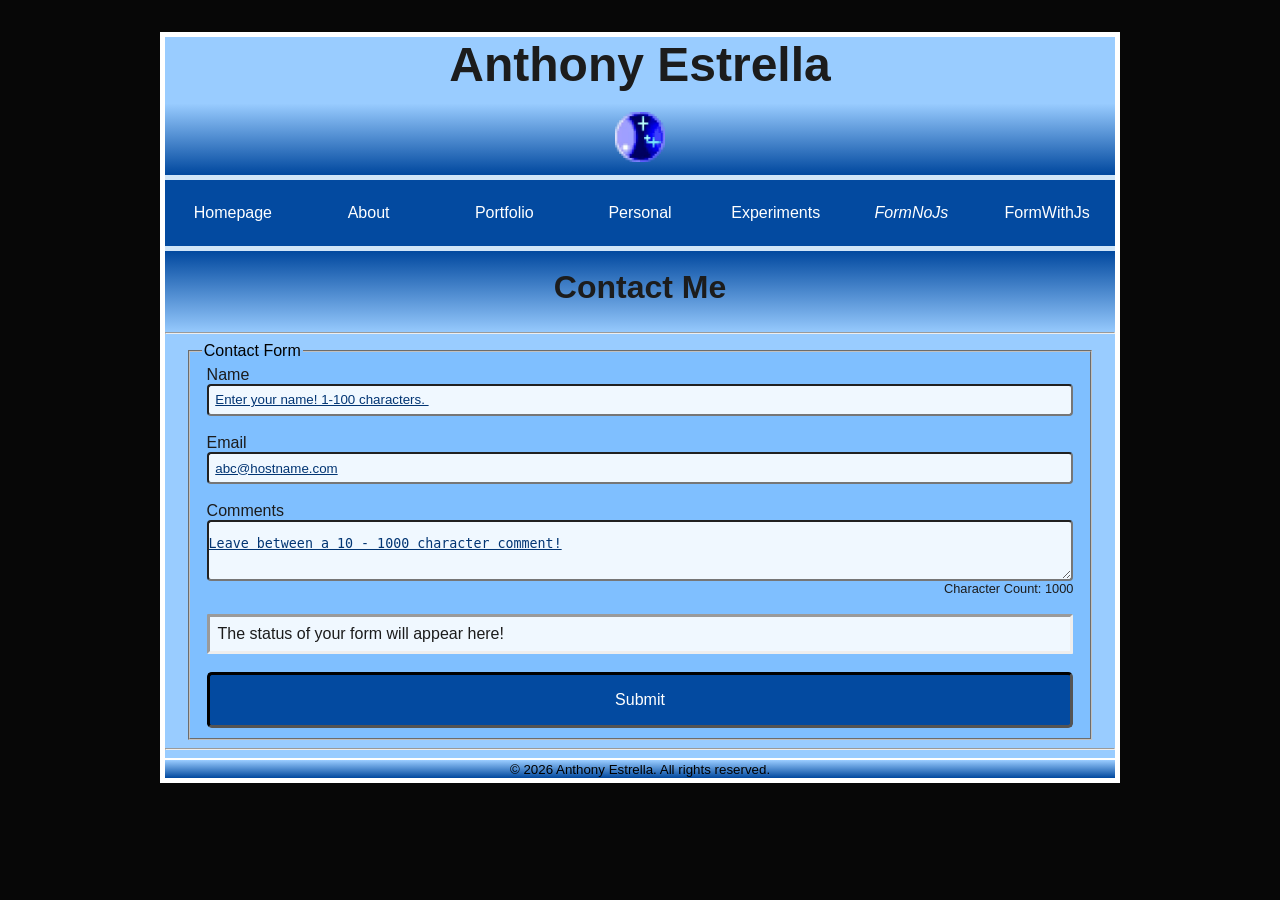
==== form-no-js.html @ 90ee0854 "Finished" ====
<!DOCTYPE html>
<html lang="en">

	<head>
		<!---METAS-->
		<meta charset="utf-8">
		<meta name="description" content="Personal Website">
		<meta name="Author" content="Anthony Estrella">
		<meta name="viewport" content="width=device-width, initial-scale=1.0">

		<title>Anthony's Website</title>

		<!---Links-->
		<link rel="icon" type="image/x-icon" href="../images/favicon.ico">
		<link rel="stylesheet" href="../styles/style.css">
	</head>

	<body>

		<header class="bodyHeader">
			<div class="titleImage">
				<h1>Anthony Estrella</h1>
				<picture>
					<source srcset="../images/iconBigger.webp" type="image/webp">
					<img 
					src="../images/iconBigger.png" 
					alt="Image of placeHolder social icon"
					width="50"
					height="50"
					>	   
				</picture>
			</div>
			<nav>
				<ul>
					<li> <a href="./index.html"> Homepage </a> </li>
					<li> <a href="./pages/aboutme.html"> About</a> </li>
					<li> <a href="./pages/professionalexperience.html"> Portfolio </a> </li>
					<li> <a href="./pages/personal.html"> Personal </a> </li>
					<li> <a href="./pages/experiments.html"> Experiments </a></li>
					<li> <a href="./form-no-js.html" class="active"> FormNoJs </a> </li>
					<li> <a href="./form-with-js.html" > FormWithJs </a> </li>

				</ul>
			</nav>
		</header>



		<main>
			<header class="mainHeader">
				<br>
                <h2>
					Contact Me
				</h2>
				<br>
				<hr>
			</header>

			<section class="firstSection">
				<dialog>
					<h2>
						Form Subitted
					</h2>

					<p> 
						Your contact request has been submitted, 
						expect a response in <em> 5 </em> business days.
						

					</p>
				</dialog>
				<noscript>
					<p>
						No Javascript enabled... 
						Here's my Email!
					</p>
					<strong> anthonylestrella06@gmail.com</strong>
				</noscript>
				<form class="contactForm" method="post" action="https://httpbin.org/post" id="contactForm">
					<fieldset>
						<legend>
							Contact Form
						</legend>
						<div class="formRow">
							<label for="Name" > Name </label>
							<input type="text" id="Name" name="Name"  aria-describedby="formStatus" autocomplete="name"  minlength="1" maxlength="100" required  placeholder="Enter your name! 1-100 characters. ">
						</div>
						<br> 
						<div class="formRow">
							<label for="Email"> Email </label>
							<input type="email" id="Email" maxlength="254" minlength="3" name="Email" aria-describedby="formStatus" placeholder="abc@hostname.com" required autocomplete="email">
						</div>
						<br> 


						<div class="formRow">
							<label for="comments"> Comments </label>
							<textarea id="comments" name="comments" aria-describedby="formStatus" minlength="10" maxlength="1000" required placeholder="Leave between a 10 - 1000 character comment!"></textarea>						
						</div>

						<div class="formRow">
							<span id="charCount"  class="notNear" role="status" aria-live="polite">Character Count: 1000 </span>
						</div>

						
						<div>
							<label for="possible_bot"></label>
							<input type="hidden" id="possible_bot" name="possible_bot " value="true">
						</div>
						
						<div>
							<label for="form-errors"></label>
							<input type="hidden" id="form-errors" name="form-errors " value="true">
						</div>
					
					
						<br>
						<div class="formRow">
							<span id="formStatus" class="inUse" role="status" aria-live="polite">The status of your form will appear here!</span>
						</div>
						<br>
						<div class="formRow">
							<button id="submitButton"> Submit </button>
						</div>

					</fieldset>
				</form>
			</section>

			<hr>
		</main>
		
		<footer>
			<small> © 2026 Anthony Estrella. All rights reserved.</small>
		</footer>


	</body>

</html>
---- styles/style.css ----
:root{
    background: var(--pageBackground);
    font-family: "Lucida Grande", "Lucida Sans Unicode", verdana, lucida, 	helvetica, sans-serif;
    color: black;
    max-width: 60em;
    padding: 0em;
    width: 95%;
    margin: 0 auto;
            --pageBackground: #070707;
        --defaultBorderColor: white;
        --defaultBorder: .3125em solid var(--defaultBorderColor);

        --light3background: white;
        --light2Background: rgb(208, 229, 248);
        --light1Background: #a3d1ff;
        --defaultBackground: #99CCFF;
        --dark1Background: #045FCD;
        --dark2Background: #034AA0;
        --dark3Background:  #023573;
        --navTextColor: white;
        --hoverNavTextColor: white;
        --figureBackground: #7FBFFF;
        
        --formBackgroundColor: aliceblue;
        --formTextColor: var(--dark3Background);
        --defaultTextColor: black;

        --headerGradientOne: #155b82;
        --headerGradientTwo: #1f77a6;
        --headerGradientThree: #2b91c0;

        --defaultHeadingColor: rgb(28, 28, 28);
}



[data-theme="dark"]{
        --pageBackground: #070707;
        
        --light3background: rgb(2, 9, 48);
        --light2Background: rgb(3, 37, 66);
        --light1Background: #040f1b;
        --defaultBackground: #023263;
        --dark1Background: #04244b;
        --dark2Background: #042e63;
        --dark3Background:  #042244;
        --navTextColor: rgb(173, 159, 159);
        --hoverNavTextColor: rgb(167, 157, 157);
        --defaultBorderColor: var(--light2Background);
        --defaultBorder: .3125em solid var(--defaultBorderColor);
        --figureBackground: #0c2a47;
        --formBackgroundColor: rgb(86, 89, 92);

        --formTextColor: black;

        --defaultTextColor: #969191;
        --defaultHeadingColor: #a7a6a6;

        --headerGradientOne: #0f405a;
        --headerGradientTwo: #07202e;
        --headerGradientThree: #2b91c0;

        --headerGradientOne: var(--light1Background);
        --headerGradientTwo: var(--light2Background);
        --headerGradientThree: var(--dark1Background);
}

p, li, h2, h4, footer, hello-world{
    color: var(--defaultTextColor);
}


.bodyHeader{
    border-bottom: 5px solid  var(--light2Background);


}

.titleImage{
    border-bottom: 5px solid var(--light2Background);
    background-image: linear-gradient(to bottom, var(--defaultBackground) 50%, var(--dark2Background) 99%, var(--dark2Background)  100%);

}

/*
    Gets a picture tag only if it's the DIRECT CHILD of a container with the 
    titleImage class 
    OR
    Gets a picture tag only if it's the descendant the page icon tag who's 
    the DIRECT CHILD of a container with the title imag class 
*/
.titleImage > picture, 
.titleImage > page-icon picture{
    display: flex;
    justify-content: center;
    align-items: center;
    margin-bottom: .8em;
}


/*
    Gets a ul tag if it's the descedant of a nav tag. 
    The nav tag has to be the direct child of a container with the
        .bodyHeader class

*/
.bodyHeader > nav ul{
    list-style-type: none;
    margin: 0;
    padding: 0;
    overflow: hidden;
    display: flex;
    justify-content:space-evenly;
}

/*
    Gets a li tag if it's the descendant of a ul tag. 
    The ul tag has to be the descendant of a nav tag.
    The nav tag is then the direct child of a container with the
        bodyHeader class.

*/

.bodyHeader > nav ul li{
    flex: 1;
    float: left;    
}

/*
    Gets an <a> tag if it's the descendant of a li tag.
    The li tag if it's the descendant of a ul tag. 
    The ul tag has to be the descendant of a nav tag.
    The nav tag is then the direct child of a container with the
        bodyHeader class.

                                OR
        
    Gets a button tag if it's the direct child of a container with the
        formRow class.

*/
.bodyHeader > nav ul li a,.navItem, .formRow > button{
    display: block;
    color: var(--navTextColor);
    background-color: var(--dark2Background);
    text-align: center;
}
/*
    Gets an <a> tag if it's the descendant of a li tag.
    The li tag if it's the descendant of a ul tag. 
    The ul tag has to be the descendant of a nav tag.
    The nav tag is then the direct child of a container with the
        bodyHeader class.
*/
.bodyHeader > nav  ul li a, .navItem{

    padding: 1.5em 1em; 
    text-align: center;   
    text-decoration: none;
}

.navItem{
    width: 100%;
    height: 100%;
    font-size: .9em;
    font-family: "Lucida Grande", "Lucida Sans Unicode", verdana, lucida, 	helvetica, sans-serif;
}

/*
    Gets an <a> tag if it's the descendant of a li tag.
    The li tag if it's the descendant of a ul tag. 
    The ul tag has to be the direct child of a nav tag.
    The nav tag is then the direct child of a container with the
        bodyHeader class.

    The style changes the look of the <a> tag if it's reached by assistive 
    technology or non mice methods (tabbing). 
*/
.bodyHeader > nav  a:focus-visible,.formRow > button:focus-visible, .navItem:focus-visible {  
    color: var(--navTextColor);
    background-color:  var(--dark1Background);
    text-decoration: underline;
    
}

/*
    Gets an <a> tag if it's the descendant of a li tag.
    The li tag if it's the descendant of a ul tag. 
    The ul tag has to be the descendant of a nav tag.
    The nav tag is then the direct child of a container with the
        bodyHeader class.
    
    The style changes the look of the <a> tag if the mouse is hovered over it

                                OR
        
    Gets a button tag if it's the direct child of a container with the
        formRow class.

    The style changes the look of the button tag if the mouse is hovered over it


*/
.bodyHeader > nav ul li a:hover,.navItem:hover, .formRow > button:hover{  
    color: var(--hoverNavTextColor);
    background-color:  var(--dark1Background);
    text-decoration: underline;
    
}


/*
    Gets an <a> tag if it's the descendant of a li tag.
    The li tag if it's the descendant of a ul tag. 
    The ul tag has to be the descendant of a nav tag.
    The nav tag is then the direct child of a container with the
        bodyHeader class.
    
    The style changes the look of the <a> tag if the mouse is hovered over it

                                OR
        
    Gets a button tag if it's the direct child of a container with the
        formRow class.

    The style changes the look of the button tag if the mouse is hovered over it


*/
.bodyHeader > nav ul li a:focus,.navItem:focus, .formRow > button:focus{  
    color: var(--hoverNavTextColor);
    background-color:  var(--dark1Background);
    text-decoration: underline;
    
}




/*
    Gets an <a> tag if it has the active class. 
    Active class <a> if it's the descendant of a li tag.
    The li tag if it's the descendant of a ul tag. 
    The ul tag has to be the descendant of a nav tag.
    The nav tag is then the direct child of a container with the
        bodyHeader class.
    
    The style changes the look of the <a> tag if the mouse is hovered over it or 
    it has been focused by tabbing
    
*/
.bodyHeader > nav ul li a.active:focus,
.bodyHeader > nav ul li a.active:hover,
.navItem.active:focus,
.navItem.active:hover{
    background-color:  var(--dark3Background);   
}


/*
    Gets an <a> tag if it has the active class. 
    Active class <a> if it's the descendant of a li tag.
    The li tag if it's the descendant of a ul tag. 
    The ul tag has to be the descendant of a nav tag.
    The nav tag is then the direct child of a container with the
        bodyHeader class.
    
    
*/
.bodyHeader > nav  ul li a.active{
    font-style: italic;
    
}

.mainHeader{
    
    display:block;
    align-items: center;
    background-image: linear-gradient(to top,var(--defaultBackground) 0%, var(--dark2Background) 99%, var(--dark2Background)  100%);
}


/*
    Gets an h2 tag if it's the direct child of a container with the .mainHeader
    class.
    
*/

.mainHeader > h2{
    margin: 0;
    view-transition-name: title;

}

.firstSection{
    display: flex;
    flex-direction: column;
    text-align: left;
}

.firstSectionInfo{
    display: flex;
    justify-content: space-evenly;
}

/*
    Gets an img tag if it's the descendant of the picture tag. 
    The picture tag if it's the direct child of a container with the 
        .firstSectionInfo class

    
    
*/

.firstSectionInfo > picture img{
    color: var(--defaultTextColor);
    border: .2em var(--defaultBorderColor) solid;
    margin: 0.5em;
    object-fit: cover;
    background-color: var(--figureBackground);
}

.objectExplanation{
    text-align: center;
}

.showOffs{
    margin: 0;
    padding: 0;
    overflow: hidden;

}


/*
    Gets an div tag if it's the descendant of the showOffs tag.    
    
*/

.showOffs div{
    display: flex;
    justify-content:space-evenly;
    align-content:center;
}

.cardShowOffs{
    display: flex;
    flex-direction: row;
    justify-content:space-evenly;
    align-content:center;
    align-items: center;
}

/*
    Gets an img tag if it's the descendant of a container with .cardShowOffs 
    class. 

                                OR
        
    An audio tag    
*/

.cardShowOffs img, audio{
    background-color: var(--dark1Background);
    border: .3em solid var(--dark2Background);
    border-radius: 10px;
}

/*
    Gets an img tag if it's the descendant of a container with .sideCards 
     class.  
*/
.sideCards img{
    width: 50%;
    height: 50%;
}

/*
    Gets a container with .individualFigure class 
                                OR
    Gets a container with .singleFigure class 


*/
.individualFigure, .singleFigure{
    display: flex;
    flex-direction: column;
    align-items: center;
    text-align: center;
    color: var(--defaultTextColor);
    border: thin var(--defaultBorderColor) solid;
    margin: 0.5em;
    padding: 0.5em;
    
    
}

/*
    Gets an img if it's the descendant of a container with .individualFigure 
        class 
                                OR
    Gets an iframe if it's the descendant of a container with .individualFigure 
        class 
                                OR
    Gets an canvas if it's the descendant of a container with .individualFigure 
        class 
                                OR
    Gets an img if it's the descendant of a container with .singleFigure 
        class 
                                OR
    Gets an iframe if it's the descendant of a container with .singleFigure 
        class 
                                OR
    Gets an canvas if it's the descendant of a container with .singleFigure 
        class 

*/

.individualFigure img, 
.individualFigure iframe,
.individualFigure canvas,
.singleFigure img, 
.singleFigure iframe,
.singleFigure canvas{
    max-width: 100%;
    height: auto;
    width: auto/9;

}
/*
    Gets an audio if it's the descendant of a container with .individualFigure 
        class 
                                OR
    Gets an audio if it's the descendant of a container with .singleFigure 
        class 

*/
.individualFigure audio,
.singleFigure audio{
    max-width: 100%;
}

/*
    Gets an figcaption if it's the descendant of a container with .individualFigure 
        class 
                                OR
    Gets an figcaption if it's the descendant of a container with .singleFigure 
        class 

*/
.individualFigure figcaption,
.singleFigure figcaption{
    padding: 1em;
    font-size: 95%;

}


/*
    Gets an iframe if it's the descendant of a container with .individualFigure 
        class 

*/
.individualFigure  iframe, .singleFigure iframe {
    display: block;
    width: 100%;
    margin-top: .5em;
    height: 20em;
}

.singleFigure{
    margin: 1em 15em;
    padding: 1em .2em;
}

/*
    Gets an img if it's the subsequent-sibiling of a container with .cardBox
    and shares the same parent. 
    aka
    img inside .cardBox, any other cardBoxes afterwards. 

*/
.cardBox ~ img{
    border: .3em solid var(--defaultBorderColor);
}

.listSection{
    display: flex;
    flex-direction: column;
}

.listsGroup{
    display: flex;
    flex-direction: row;
}

.individualListSection{
    list-style: circle;
    align-items: center;
    border: var(--defaultBorder);
    background-color: var(--figureBackground);
}

.sectionBreaker{
    border-style: dashed;
}

.svgFigure{
    background-image: linear-gradient(to bottom, var(--headerGradientOne) 0%, var(--headerGradientTwo) 50%, var(--headerGradientThree) 100%);
}

.randomSection{
    background-image: linear-gradient(to right, var(--headerGradientOne) 0%, var(--headerGradientTwo) 50%, var(--headerGradientThree) 100%);;

}
/*
    Gets a fieldset tag
                                OR
    Gets a container with the individualFigure class
                                OR
    Gets a container with the singleFigure class


*/

fieldset, .individualFigure, .singleFigure{
    background-color: var(--figureBackground);
}
.formRow{
    display: flex;
    flex-direction: column;
    margin: 0em .3em;
    
}

#formStatus{
    border-radius: .1em;
    border-width: .2em;
    border-style: inset;
    padding: .5em;
    background-color: var(--light1Background);

}


.nearMax{
    font-style:italic;
    font-weight: bold;
    text-decoration:underline;
    color: var(--defaultTextColor);
}

#charCount{
    font-size: .8em;
    text-align: right;
}


/*
    Gets button tag if it's the descendant of a container with the formRow
        class 

   

*/

.formRow{
    color: var(--defaultHeadingColor)
}
.formRow label{
    display: block;
    
}

/*
    Gets input tag if it's the descendant of a container with the formRow
        class 
                                OR
    Gets button tag if it's the descendant of a container with the formRow
        class 
                                    OR
    Gets textarea tag if it's the descendant of a container with the formRow
        class 

*/

.formRow input, 
.formRow button, 
.formRow textarea{
    border-radius: .3em;
    border-width: .2em;
    border-style: inset;
    padding: .5em;
}

/*
    Gets textarea tag if it's the descendant of a container with the formRow
        class 

*/


.formRow textarea{
    padding: 1em 0em;
    resize: vertical;
}


/*
    Gets input tag if it's the descendant of a container with the formRow
        class 
    Focuses specifically on the text input
*/

.formRow input[type=text], 
.formRow input[type=email],
.formRow textarea, 
#formStatus{
    background-color: var(--formBackgroundColor);
}

/*
    Get all required inputs and textareas placeholders
*/
textarea:required::placeholder, 
input:required::placeholder{
    text-decoration: underline;
    color: var(--formTextColor);
}


legend{
    color:var(--defaultTextColor);
}

/*
    Get all invalid inputs and textareas placeholders
*/
textarea:user-invalid::placeholder, 
input:user-invalid::placeholder{
    color: var(--defaultWarningColor);
    text-decoration: underline;
}

/*
    Get all invalid inputs and textareas 
*/
textarea:user-invalid, 
input:user-invalid{
    border-color: var(--defaultWarningColor);
}


/*
    Get all valid inputs and textareas 
*/
textarea:user-valid, 
input:user-valid{
    border-color: var(--defaultValidColor);
}



/*
    Gets button tag if it's the descendant of a container with the formRow
        class 

*/
.formRow button{
    padding: 1em 0em;
    font-size: 1em;
}

/*
    Gets button tag if it's the descendant of a container with the formRow
        class 
    
    Only style the hover of a button when a mouse goes over it. 
                                    OR
    Gets button tag if it's the descendant of a container with the formRow
        class 
    Only style the focus  of a button when a mouse/keyboard goes over it.

*/
.formRow  button:hover, 
.formRow  button:focus, 
.formRow > button:focus-visible{
    text-decoration: none;
}


math{
    font-size: 2em;
}

/*
    Gets an h1 tag
                                OR
    Gets an h2 tag
                                OR
    Gets an h3 tag
                                OR
    Gets an h4 tag

*/
h1, h2, h3, h4{
    text-align: center;
    

}

/*
    Gets an h2 tag if it's the direct child of a section
                                OR
    Gets an h3 tag if it's the direct child of a section
                                OR
    Gets an h2 tag if it's the direct child of a section



*/
section > h2, section > h3, article > h2{
    background-image: linear-gradient(to bottom, var(--headerGradientOne) 0%, var(--headerGradientTwo)  50%, var(--headerGradientThree)  100%);    
} 

h1 {
    color: var(--defaultHeadingColor);
    font-size: 3rem;
    margin-bottom:20px;
    text-align: center;
    border-top: 5px solid var(--defaultBorderColor);

}

h2 {
    color: var(--defaultHeadingColor);
    font-size: 2rem;

}

h3 {
    color: var(--defaultHeadingColor);
    font-size: 1.5rem;

}

p{
    line-height: 1.5;
    overflow-wrap:break-word;
    word-break: break-word;
    hyphens: auto;
}

section{
    padding:0px 1.3em;
}


body{

    background: var(--defaultBackground);
    border-left:  var(--defaultBorder);
    border-right: var(--defaultBorder);
    border-bottom: var(--defaultBorder);
    margin: 0 auto;


}

footer{
    border-top: 2px solid var(--defaultBorderColor);
    text-align: center;
    background-image: linear-gradient(var(--defaultBackground) 1%, var(--dark2Background) 98%, var(--dark2Background)  100%);
}

canvas{
    background-color: var(--light1Background);
}

@media screen and (max-width: 980px){
    nav ul li a, .navItem{
        font-size: .8em ;
    }

}

@media screen and (max-width: 960px){
    /*
        Gets an div tag if it's the direct child of a container with the 
        showOffs class
    */
    .showOffs > div{
        display: flex;
        flex-direction: column;
    
    }
    .singleFigure{
        margin: 0em;
        padding: 0em;
    }
    .figures{
        min-width: 1rem;
        padding: 0em 10em;
        margin: 0 auto;

    }
    .listsGroup{
        display: flex;
        flex-direction: column;
    }

    .individualListSection{
        margin-top: 1em;
    }
    
}

@media screen and (max-width: 900px){

    /*
        Gets a ul tag if it's the descedant of a nav tag. 
        The nav tag has to be the direct child of a container with the
            .bodyHeader class

    */
    .bodyHeader > nav ul{
        display: flex;
        flex-direction: column;

    }

    /*
        Gets an <a> tag if it's the descendant of a li tag.
        The li tag if it's the descendant of a ul tag. 
        The ul tag has to be the descendant of a nav tag.
        The nav tag is then the direct child of a container with the
            bodyHeader class.
    */
    .bodyHeader > nav  ul li a, .navItem{
        border-top: .2em solid var(--light2Background);       
    }
    
    .firstSectionInfo{
        display: flex;
        flex-direction: column;
        align-items: center;

    }
    /*
        Gets an img tag if it's the descendant of the picture tag. 
        The picture tag if it's the direct child of a container with the 
            .firstSectionInfo class

        
        
    */
    .firstSectionInfo > picture img{
        object-fit: fill;
        background-color: var(--figureBackground);

    }
    /*
        Gets an div tag if it's the direct child of a container with the 
        showOffs class
    */
    .showOffs > div{
        display: flex;
        flex-direction: column;


        
    }

    .figures{
        min-width: 1rem;
        padding: 0em 0em;

    }

    .individualFigure, .singleFigure {
       
       min-width: 5rem;
       padding: 0em 2em;
       
    }

    /*
        Gets an img tag if it's the direct child of a picture tag
    */
    picture > img{
        max-width: 100%;
        height: auto;
        
    }
    
}


@view-transition{
    navigation: auto;
}

@media (prefers-reduced-motion: reduce) {
  ::view-transition-group(*),
  ::view-transition-old(*),
  ::view-transition-new(*) {
    animation: none !important;
  }
}
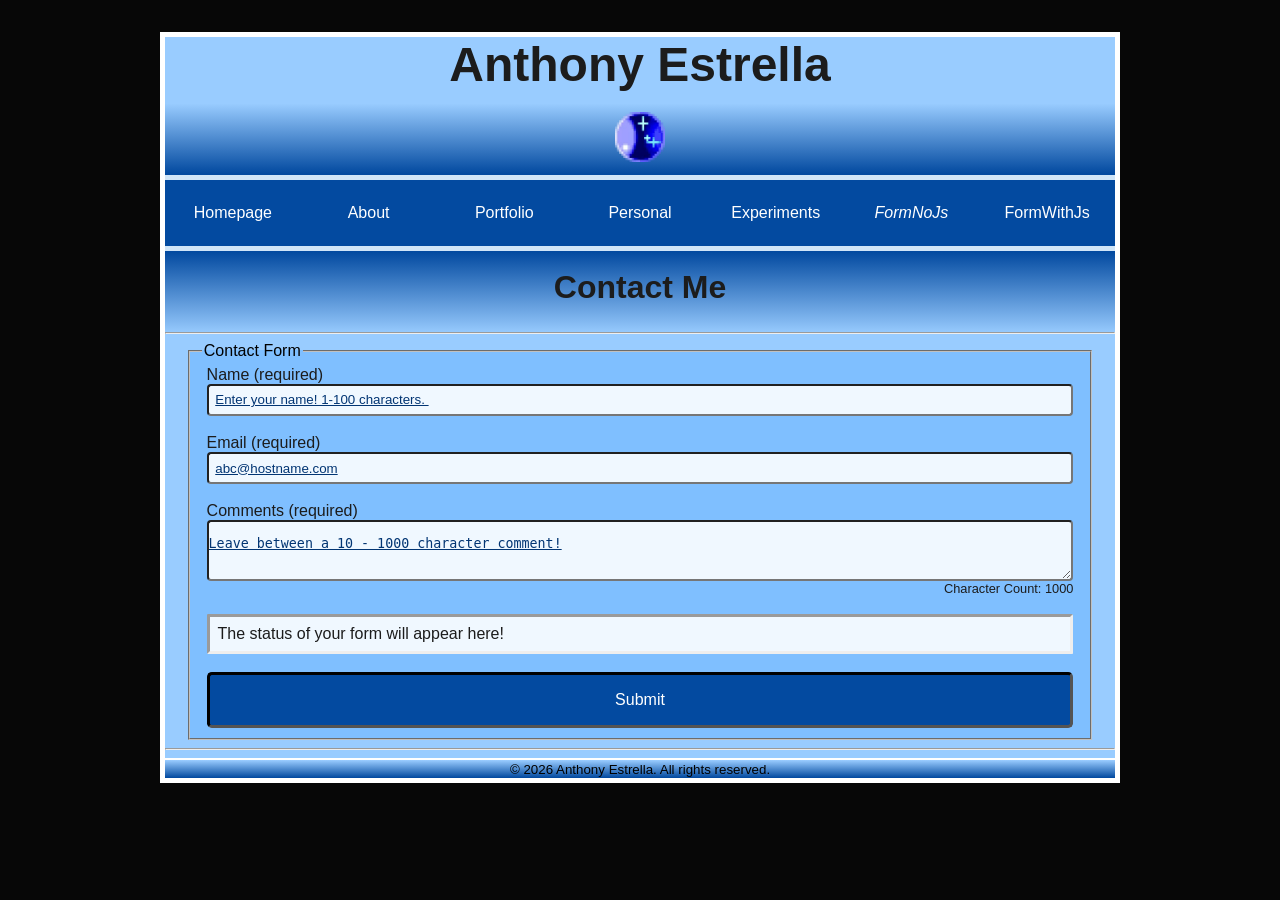
==== commit c1e3e09b: "added required again" ====
--- a/form-no-js.html
+++ b/form-no-js.html
@@ -7,6 +7,7 @@
 		<meta name="description" content="Personal Website">
 		<meta name="Author" content="Anthony Estrella">
 		<meta name="viewport" content="width=device-width, initial-scale=1.0">
+		<meta name="view-transition" content="same-origin">
 
 		<title>Anthony's Website</title>
 
@@ -82,20 +83,20 @@
 							Contact Form
 						</legend>
 						<div class="formRow">
-							<label for="Name" > Name </label>
+							<label for="Name" > Name (required) </label>
 							<input type="text" id="Name" name="Name"  aria-describedby="formStatus" autocomplete="name"  minlength="1" maxlength="100" required  placeholder="Enter your name! 1-100 characters. ">
 						</div>
 						<br> 
 						<div class="formRow">
-							<label for="Email"> Email </label>
+							<label for="Email"> Email (required) </label>
 							<input type="email" id="Email" maxlength="254" minlength="3" name="Email" aria-describedby="formStatus" placeholder="abc@hostname.com" required autocomplete="email">
 						</div>
 						<br> 
 
 
 						<div class="formRow">
-							<label for="comments"> Comments </label>
-							<textarea id="comments" name="comments" aria-describedby="formStatus" minlength="10" maxlength="1000" required placeholder="Leave between a 10 - 1000 character comment!"></textarea>						
+							<label for="Comments"> Comments (required) </label>
+							<textarea id="Comments" name="Comments" aria-describedby="formStatus" minlength="10" maxlength="1000" required placeholder="Leave between a 10 - 1000 character comment!"></textarea>						
 						</div>
 
 						<div class="formRow">
@@ -105,12 +106,12 @@
 						
 						<div>
 							<label for="possible_bot"></label>
-							<input type="hidden" id="possible_bot" name="possible_bot " value="true">
+							<input type="hidden" id="possible_bot" name="possible_bot" value="true">
 						</div>
 						
 						<div>
 							<label for="form-errors"></label>
-							<input type="hidden" id="form-errors" name="form-errors " value="true">
+							<input type="hidden" id="form-errors" name="form-errors" value="true">
 						</div>
 					
 					
@@ -120,7 +121,7 @@
 						</div>
 						<br>
 						<div class="formRow">
-							<button id="submitButton"> Submit </button>
+							<button id="submitButton" type="submit"> Submit </button>
 						</div>
 
 					</fieldset>
--- a/styles/style.css
+++ b/styles/style.css
@@ -8,10 +8,12 @@
     padding: 0em;
     width: 95%;
     margin: 0 auto;
-            --pageBackground: #070707;
+        --pageBackground: #070707;
         --defaultBorderColor: white;
         --defaultBorder: .3125em solid var(--defaultBorderColor);
-
+        --defaultValidColor: green;
+        --defaultWarningBorderColor: red;
+        --defaultWarningTextColor: red;
         --light3background: white;
         --light2Background: rgb(208, 229, 248);
         --light1Background: #a3d1ff;
@@ -65,11 +67,17 @@
         --headerGradientOne: var(--light1Background);
         --headerGradientTwo: var(--light2Background);
         --headerGradientThree: var(--dark1Background);
+
+        --defaultValidColor: rgb(0 255 0);
+        --defaultWarningBorderColor: #ff0000;
+        --defaultWarningTextColor: #ff8a8a;
 }
 
 p, li, h2, h4, footer, hello-world{
     color: var(--defaultTextColor);
 }
+
+
 
 
 .bodyHeader{
@@ -97,7 +105,9 @@
     justify-content: center;
     align-items: center;
     margin-bottom: .8em;
-}
+    
+}
+
 
 
 /*
@@ -426,7 +436,6 @@
 .singleFigure canvas{
     max-width: 100%;
     height: auto;
-    width: auto/9;
 
 }
 /*
@@ -512,7 +521,7 @@
 }
 
 .randomSection{
-    background-image: linear-gradient(to right, var(--headerGradientOne) 0%, var(--headerGradientTwo) 50%, var(--headerGradientThree) 100%);;
+    background-image: linear-gradient(to right, var(--headerGradientOne) 0%, var(--headerGradientTwo) 50%, var(--headerGradientThree) 100%);
 
 }
 /*
@@ -532,6 +541,7 @@
     display: flex;
     flex-direction: column;
     margin: 0em .3em;
+    color: var(--defaultHeadingColor);
     
 }
 
@@ -566,9 +576,7 @@
 
 */
 
-.formRow{
-    color: var(--defaultHeadingColor)
-}
+
 .formRow label{
     display: block;
     
@@ -640,7 +648,7 @@
 */
 textarea:user-invalid::placeholder, 
 input:user-invalid::placeholder{
-    color: var(--defaultWarningColor);
+    color: var(--defaultWarningTextColor);
     text-decoration: underline;
 }
 
@@ -649,7 +657,7 @@
 */
 textarea:user-invalid, 
 input:user-invalid{
-    border-color: var(--defaultWarningColor);
+    border-color: var(--defaultWarningBorderColor);
 }
 
 
@@ -897,9 +905,37 @@
     
 }
 
-
-@view-transition{
-    navigation: auto;
+/* 1. Enable View Transitions for the page */
+@view-transition {
+  navigation: auto;
+}
+
+/* 2. Define the slide-out animation (Old page moving left) */
+@keyframes slide-out-left {
+  from {
+    transform: translateX(0);
+  }
+  to {
+    transform: translateX(-100vw);
+  }
+}
+
+/* 3. Define the slide-in animation (New page coming from the right) */
+@keyframes slide-in-right {
+  from {
+    transform: translateX(100vw);
+  }
+  to {
+    transform: translateX(0);
+  }
+}
+
+::view-transition-old(root) {
+  animation: 0.4s ease-in-out both slide-out-left;
+}
+
+::view-transition-new(root) {
+  animation: 0.4s ease-in-out both slide-in-right;
 }
 
 @media (prefers-reduced-motion: reduce) {
@@ -908,4 +944,17 @@
   ::view-transition-new(*) {
     animation: none !important;
   }
+}
+
+.titleImage>picture {
+  animation: slideInPicture 1.2s ease-out forwards;
+}
+
+@keyframes slideInPicture {
+  from {
+    transform: translateX(-100%);
+  }
+  to {
+    transform: translateX(0);
+  }
 }
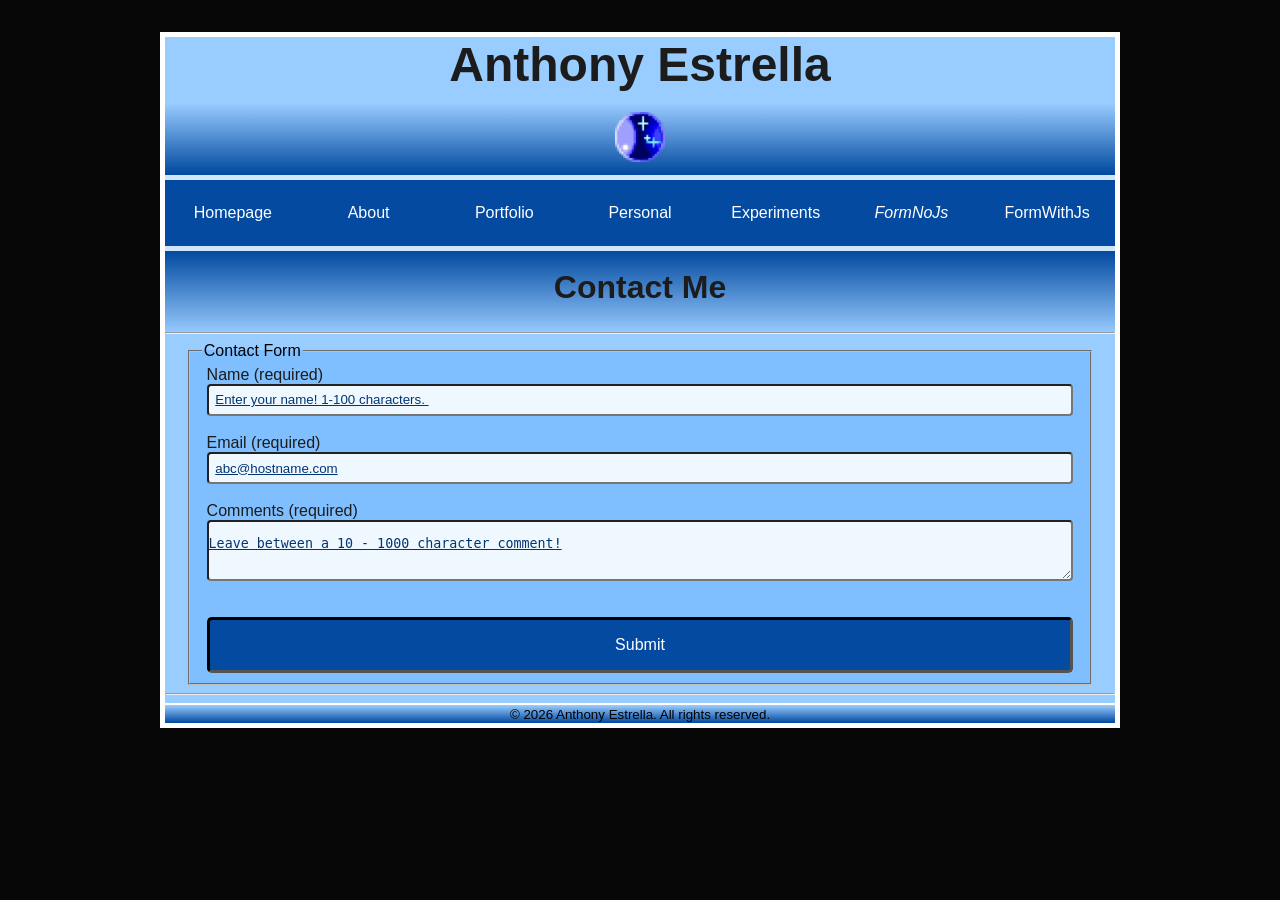
==== commit 1e8fb655: "Made non JS elems disappear when JS if off" ====
--- a/form-no-js.html
+++ b/form-no-js.html
@@ -99,7 +99,7 @@
 							<textarea id="Comments" name="Comments" aria-describedby="formStatus" minlength="10" maxlength="1000" required placeholder="Leave between a 10 - 1000 character comment!"></textarea>						
 						</div>
 
-						<div class="formRow">
+						<div class="jsOff">
 							<span id="charCount"  class="notNear" role="status" aria-live="polite">Character Count: 1000 </span>
 						</div>
 
@@ -116,8 +116,8 @@
 					
 					
 						<br>
-						<div class="formRow">
-							<span id="formStatus" class="inUse" role="status" aria-live="polite">The status of your form will appear here!</span>
+						<div class="jsOff">
+							<span id="formStatus" class="jsDependant" role="status" aria-live="polite">The status of your form will appear here!</span>
 						</div>
 						<br>
 						<div class="formRow">
--- a/styles/style.css
+++ b/styles/style.css
@@ -698,6 +698,9 @@
     text-decoration: none;
 }
 
+.jsOff{
+    display: none;
+}
 
 math{
     font-size: 2em;
